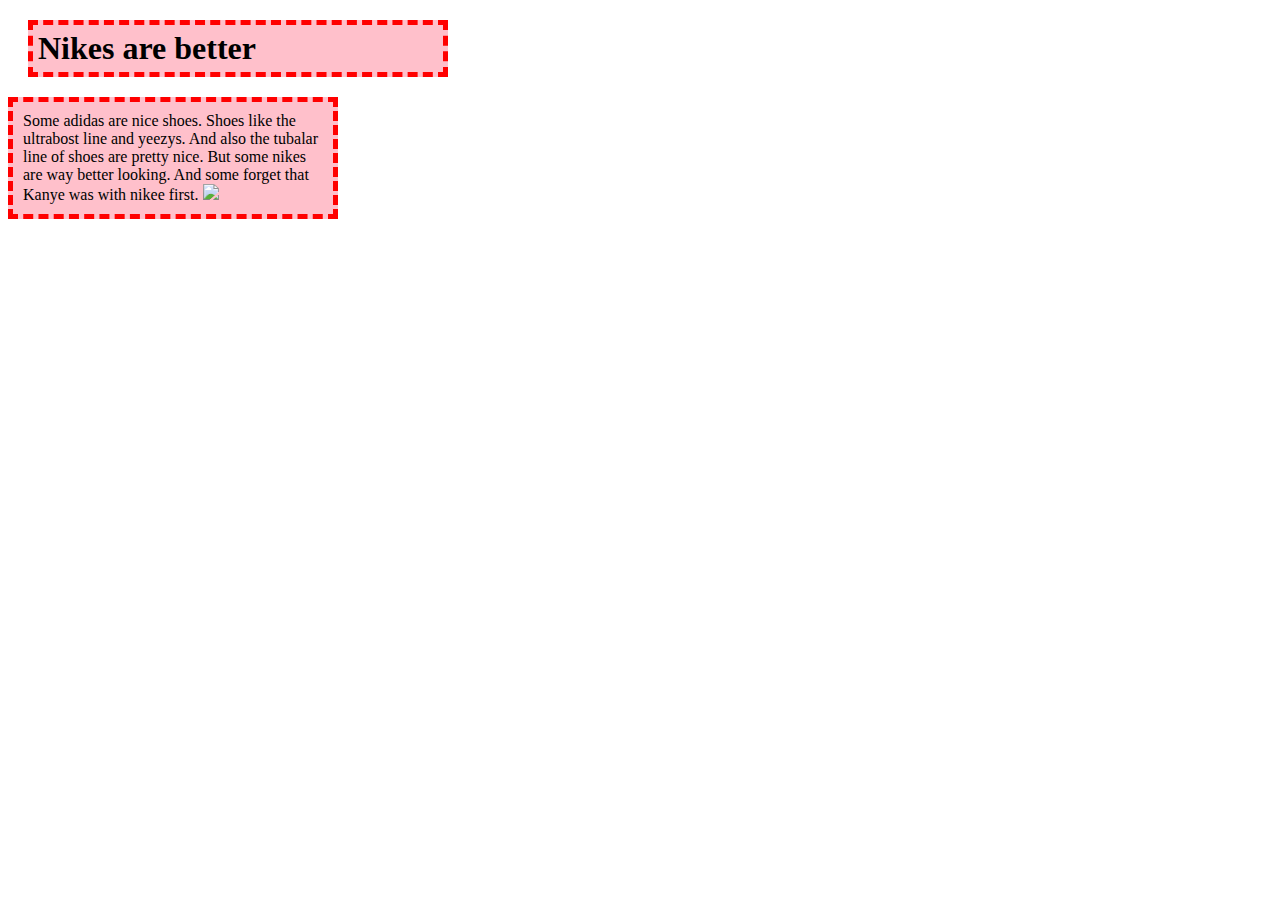
==== Verse 2.html @ a7ae4caf "started website" ====
<!DOCTYPE html>
<html lang="en">
  <head>
  <link rel="stylesheet" href="style.css">  <meta charset="utf-8">
  </head>
  <body>
    <h1>Nikes are better</h1>
<p> Some adidas are nice shoes. Shoes like the ultrabost line and yeezys. And also the tubalar line of shoes are pretty nice. But some nikes are way better looking. And some forget that Kanye was with nikee first.
  <img src="http://s3-us-west-2.amazonaws.com/hypebeast-wordpress/image/2015/10/adidas-ultra-boost-2016-colorways-00.jpg" width="300" height="auto">




      <li>

      </html>
---- style.css ----
body {
    background-image: url("http://data.whicdn.com/images/174466662/large.jpg");

}s@import url("https://fonts.googleapis.com/css?family=Baloo+Tamma|Indie+Flower");
h1 {
  font-family: Indie Flower;
}


p {
  font-family: Indie Flower;
}

h1 {
  color: black;
  background-color: pink;
  border: 5px dashed red;
  padding: 5px;
  margin: 20px;
  width: 400px;
}

p {
  color: black;
  background-color: pink;
  border: 5px dashed red;
  padding: 10px;
  width: 300px;
}
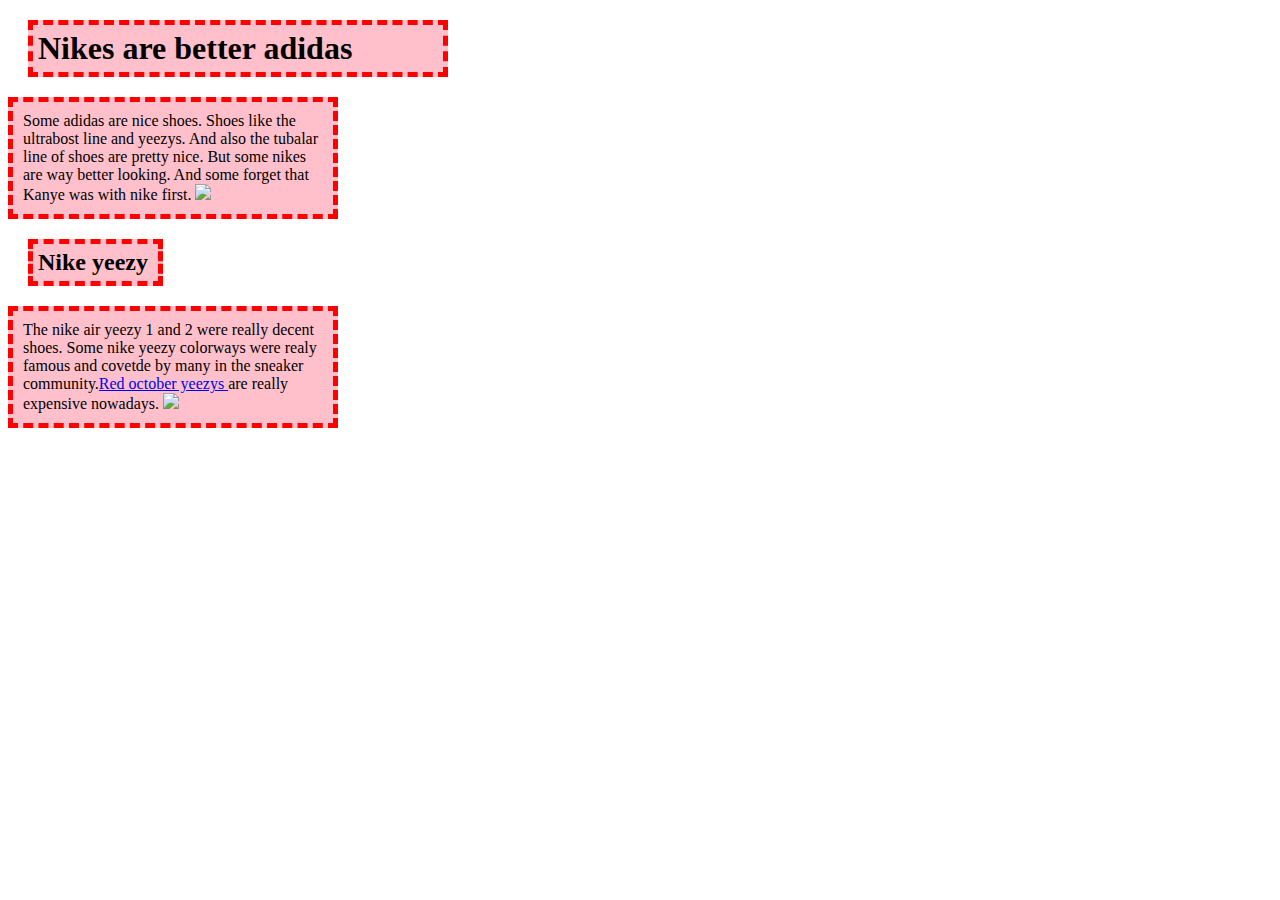
==== commit 545a807d: "my website" ====
--- a/Verse 2.html
+++ b/Verse 2.html
@@ -4,11 +4,12 @@
   <link rel="stylesheet" href="style.css">  <meta charset="utf-8">
   </head>
   <body>
-    <h1>Nikes are better</h1>
-<p> Some adidas are nice shoes. Shoes like the ultrabost line and yeezys. And also the tubalar line of shoes are pretty nice. But some nikes are way better looking. And some forget that Kanye was with nikee first.
+    <h1>Nikes are better adidas</h1>
+<p> Some adidas are nice shoes. Shoes like the ultrabost line and yeezys. And also the tubalar line of shoes are pretty nice. But some nikes are way better looking. And some forget that Kanye was with nike first.
   <img src="http://s3-us-west-2.amazonaws.com/hypebeast-wordpress/image/2015/10/adidas-ultra-boost-2016-colorways-00.jpg" width="300" height="auto">
-
-
+<h2>Nike yeezy</h2>
+<p>The nike air yeezy 1 and 2 were really decent shoes. Some nike yeezy colorways were realy famous and covetde by many in the sneaker community.<a href="http://www.flightclub.com/nike-air-yeezy-2-sp-red-october-red-red-090148">Red october yeezys </a> are really expensive nowadays.
+  <img src="http://images.solecollector.com/complex/image/upload/kzbm6zhmzejf2y0lkwxf.jpg" width="250" height="auto">
 
 
       <li>
--- a/style.css
+++ b/style.css
@@ -27,3 +27,11 @@
   padding: 10px;
   width: 300px;
 }
+h2 {
+  color: black;
+  background-color: pink;
+  border: 5px dashed red;
+  padding: 5px;
+  margin: 20px;
+  width: 115px;
+}
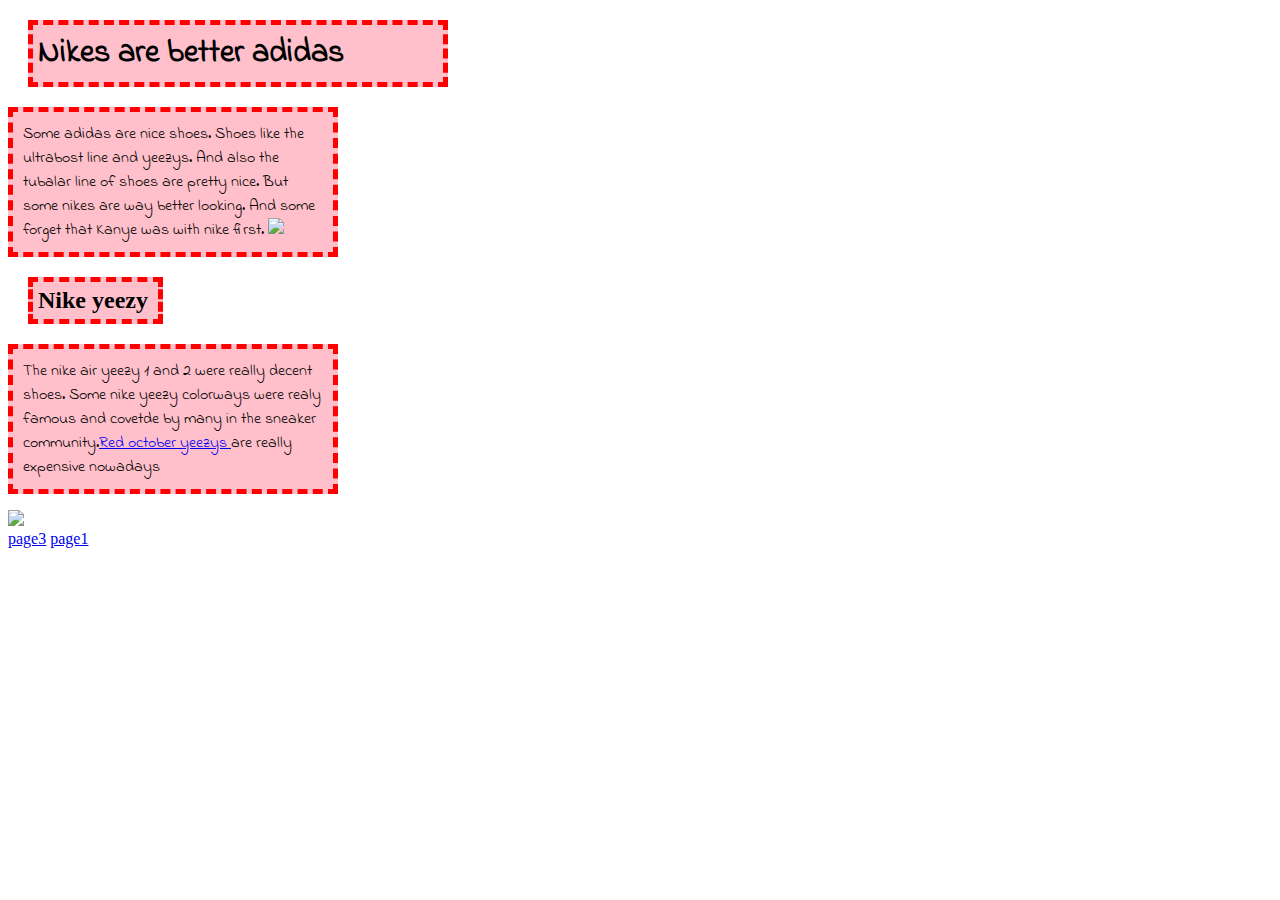
==== commit 693a64fd: "yeezys are life" ====
--- a/Verse 2.html
+++ b/Verse 2.html
@@ -8,10 +8,20 @@
 <p> Some adidas are nice shoes. Shoes like the ultrabost line and yeezys. And also the tubalar line of shoes are pretty nice. But some nikes are way better looking. And some forget that Kanye was with nike first.
   <img src="http://s3-us-west-2.amazonaws.com/hypebeast-wordpress/image/2015/10/adidas-ultra-boost-2016-colorways-00.jpg" width="300" height="auto">
 <h2>Nike yeezy</h2>
-<p>The nike air yeezy 1 and 2 were really decent shoes. Some nike yeezy colorways were realy famous and covetde by many in the sneaker community.<a href="http://www.flightclub.com/nike-air-yeezy-2-sp-red-october-red-red-090148">Red october yeezys </a> are really expensive nowadays.
+<p>The nike air yeezy 1 and 2 were really decent shoes. Some nike yeezy colorways were realy famous and covetde by many in the sneaker community.<a href="http://www.flightclub.com/nike-air-yeezy-2-sp-red-october-red-red-090148">Red october yeezys </a> are really expensive nowadays</p>
   <img src="http://images.solecollector.com/complex/image/upload/kzbm6zhmzejf2y0lkwxf.jpg" width="250" height="auto">
 
+  <nav>
+    <a href="verse3.html">page3</a>
+    <a href="index.html">page1</a>
+  </nav>
 
-      <li>
+
+
+
+
+
+
+
 
       </html>
--- a/style.css
+++ b/style.css
@@ -1,11 +1,12 @@
-body {
-    background-image: url("http://data.whicdn.com/images/174466662/large.jpg");
+@import url("https://fonts.googleapis.com/css?family=Baloo+Tamma|Indie+Flower");
 
-}s@import url("https://fonts.googleapis.com/css?family=Baloo+Tamma|Indie+Flower");
 h1 {
   font-family: Indie Flower;
 }
 
+body {
+    background-image: url("http://data.whicdn.com/images/174466662/large.jpg");
+}
 
 p {
   font-family: Indie Flower;
